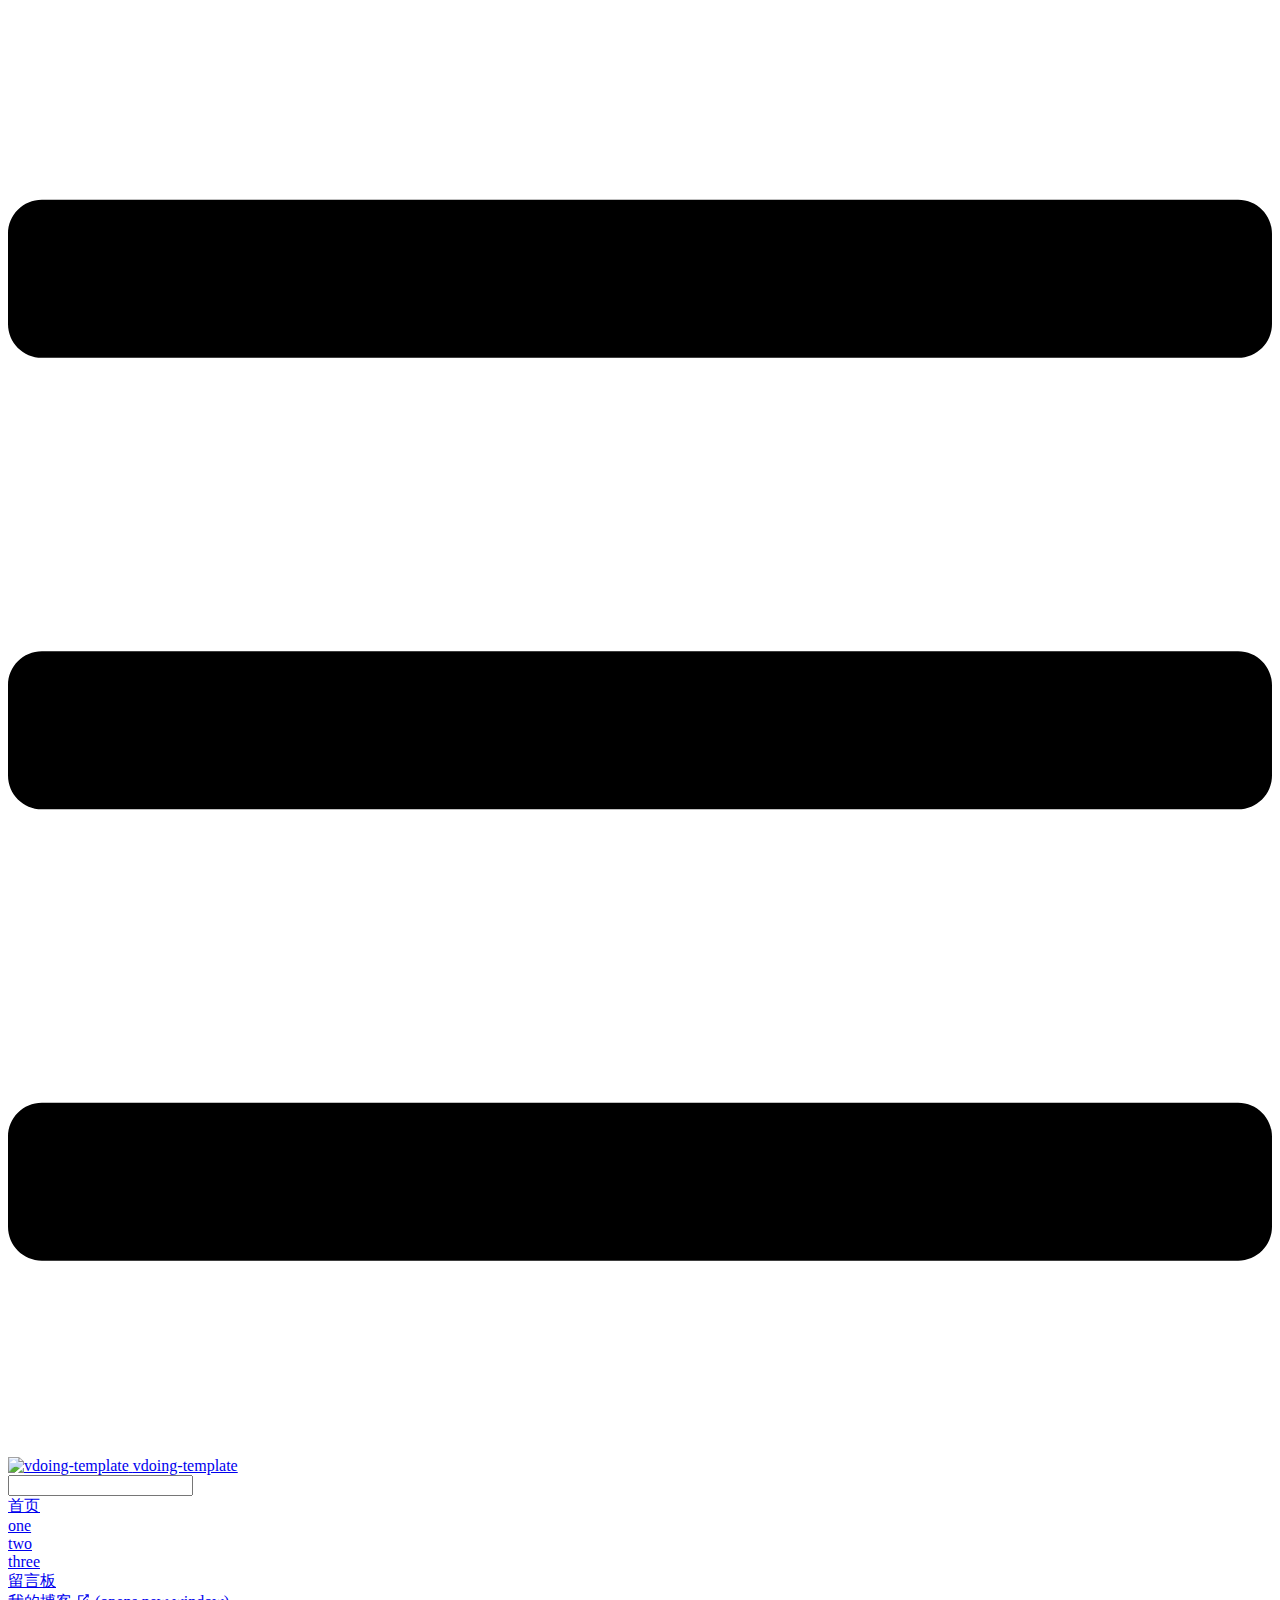
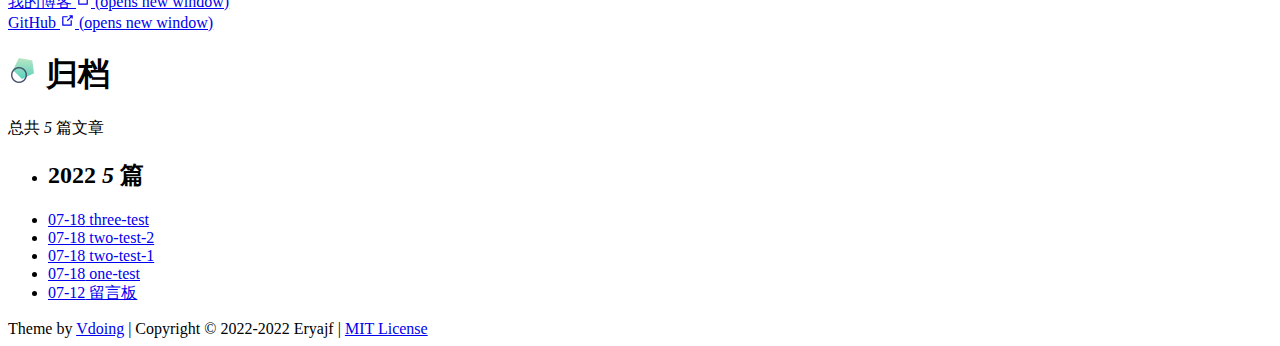
==== archives/index.html @ fcc569e6 "Deploying to gh-pages from @ lililemon/blog-j@b3ffc055f8fd3351f0467ff4db7e5379b478366f 🚀" ====
<!DOCTYPE html>
<html lang="en-US">
  <head>
    <meta charset="utf-8">
    <meta name="viewport" content="width=device-width,initial-scale=1">
    <title>归档 | vdoing-template</title>
    <meta name="generator" content="VuePress 1.8.0">
    <link rel="icon" href="https://cdn.staticaly.com/gh/eryajf/tu/main/img/image_20220720_132133.ico">
    <script language="javascript" type="text/javascript" src="/vdoing-template/js/pgmanor-self.js"></script>
    <meta name="description" content="vdoing博客主题模板">
    <meta name="keywords" content="二丫讲梵,golang,vue,go-web,go-admin,go-ldap-admin">
    <meta name="theme-color" content="#11a8cd">
    <meta name="referrer" content="no-referrer-when-downgrade">
    
    <link rel="preload" href="/vdoing-template/assets/css/0.styles.ed54676d.css" as="style"><link rel="preload" href="/vdoing-template/assets/js/app.8e767828.js" as="script"><link rel="preload" href="/vdoing-template/assets/js/4.b1e023f2.js" as="script"><link rel="prefetch" href="/vdoing-template/assets/js/10.823c3fa0.js"><link rel="prefetch" href="/vdoing-template/assets/js/11.eeeffc94.js"><link rel="prefetch" href="/vdoing-template/assets/js/12.07a7bd47.js"><link rel="prefetch" href="/vdoing-template/assets/js/13.e1de8f60.js"><link rel="prefetch" href="/vdoing-template/assets/js/14.58347ef5.js"><link rel="prefetch" href="/vdoing-template/assets/js/15.9c6e68a2.js"><link rel="prefetch" href="/vdoing-template/assets/js/16.5bb6e53d.js"><link rel="prefetch" href="/vdoing-template/assets/js/17.0d979c10.js"><link rel="prefetch" href="/vdoing-template/assets/js/18.87ed9d39.js"><link rel="prefetch" href="/vdoing-template/assets/js/5.0a31b75d.js"><link rel="prefetch" href="/vdoing-template/assets/js/6.fa748e72.js"><link rel="prefetch" href="/vdoing-template/assets/js/7.26cae82d.js"><link rel="prefetch" href="/vdoing-template/assets/js/8.30d087c2.js"><link rel="prefetch" href="/vdoing-template/assets/js/9.a3b978a1.js"><link rel="prefetch" href="/vdoing-template/assets/js/vendors~flowchart.af32333f.js"><link rel="prefetch" href="/vdoing-template/assets/js/vendors~mermaid.6b832be4.js">
    <link rel="stylesheet" href="/vdoing-template/assets/css/0.styles.ed54676d.css">
  </head>
  <body class="theme-mode-light">
    <div id="app" data-server-rendered="true"><div class="theme-container sidebar-open no-sidebar"><header class="navbar blur"><div title="目录" class="sidebar-button"><svg xmlns="http://www.w3.org/2000/svg" aria-hidden="true" role="img" viewBox="0 0 448 512" class="icon"><path fill="currentColor" d="M436 124H12c-6.627 0-12-5.373-12-12V80c0-6.627 5.373-12 12-12h424c6.627 0 12 5.373 12 12v32c0 6.627-5.373 12-12 12zm0 160H12c-6.627 0-12-5.373-12-12v-32c0-6.627 5.373-12 12-12h424c6.627 0 12 5.373 12 12v32c0 6.627-5.373 12-12 12zm0 160H12c-6.627 0-12-5.373-12-12v-32c0-6.627 5.373-12 12-12h424c6.627 0 12 5.373 12 12v32c0 6.627-5.373 12-12 12z"></path></svg></div> <a href="/vdoing-template/" class="home-link router-link-active"><img src="https://cdn.staticaly.com/gh/eryajf/tu/main/img/image_20220720_132208.png" alt="vdoing-template" class="logo"> <span class="site-name can-hide">vdoing-template</span></a> <div class="links"><div class="search-box"><input aria-label="Search" autocomplete="off" spellcheck="false" value=""> <!----></div> <nav class="nav-links can-hide"><div class="nav-item"><a href="/vdoing-template/" class="nav-link">首页</a></div><div class="nav-item"><a href="/vdoing-template/one/" class="nav-link">one</a></div><div class="nav-item"><a href="/vdoing-template/two/" class="nav-link">two</a></div><div class="nav-item"><a href="/vdoing-template/three/" class="nav-link">three</a></div><div class="nav-item"><a href="/vdoing-template/message-board/" class="nav-link">留言板</a></div><div class="nav-item"><a href="https://wiki.eryajf.net" target="_blank" rel="noopener noreferrer" class="nav-link external">
  我的博客
  <span><svg xmlns="http://www.w3.org/2000/svg" aria-hidden="true" focusable="false" x="0px" y="0px" viewBox="0 0 100 100" width="15" height="15" class="icon outbound"><path fill="currentColor" d="M18.8,85.1h56l0,0c2.2,0,4-1.8,4-4v-32h-8v28h-48v-48h28v-8h-32l0,0c-2.2,0-4,1.8-4,4v56C14.8,83.3,16.6,85.1,18.8,85.1z"></path> <polygon fill="currentColor" points="45.7,48.7 51.3,54.3 77.2,28.5 77.2,37.2 85.2,37.2 85.2,14.9 62.8,14.9 62.8,22.9 71.5,22.9"></polygon></svg> <span class="sr-only">(opens new window)</span></span></a></div> <a href="https://github.com/eryajf/vdoing-template" target="_blank" rel="noopener noreferrer" class="repo-link">
    GitHub
    <span><svg xmlns="http://www.w3.org/2000/svg" aria-hidden="true" focusable="false" x="0px" y="0px" viewBox="0 0 100 100" width="15" height="15" class="icon outbound"><path fill="currentColor" d="M18.8,85.1h56l0,0c2.2,0,4-1.8,4-4v-32h-8v28h-48v-48h28v-8h-32l0,0c-2.2,0-4,1.8-4,4v56C14.8,83.3,16.6,85.1,18.8,85.1z"></path> <polygon fill="currentColor" points="45.7,48.7 51.3,54.3 77.2,28.5 77.2,37.2 85.2,37.2 85.2,14.9 62.8,14.9 62.8,22.9 71.5,22.9"></polygon></svg> <span class="sr-only">(opens new window)</span></span></a></nav></div></header> <div class="sidebar-mask"></div> <div class="sidebar-hover-trigger"></div> <aside class="sidebar" style="display:none;"><!----> <nav class="nav-links"><div class="nav-item"><a href="/vdoing-template/" class="nav-link">首页</a></div><div class="nav-item"><a href="/vdoing-template/one/" class="nav-link">one</a></div><div class="nav-item"><a href="/vdoing-template/two/" class="nav-link">two</a></div><div class="nav-item"><a href="/vdoing-template/three/" class="nav-link">three</a></div><div class="nav-item"><a href="/vdoing-template/message-board/" class="nav-link">留言板</a></div><div class="nav-item"><a href="https://wiki.eryajf.net" target="_blank" rel="noopener noreferrer" class="nav-link external">
  我的博客
  <span><svg xmlns="http://www.w3.org/2000/svg" aria-hidden="true" focusable="false" x="0px" y="0px" viewBox="0 0 100 100" width="15" height="15" class="icon outbound"><path fill="currentColor" d="M18.8,85.1h56l0,0c2.2,0,4-1.8,4-4v-32h-8v28h-48v-48h28v-8h-32l0,0c-2.2,0-4,1.8-4,4v56C14.8,83.3,16.6,85.1,18.8,85.1z"></path> <polygon fill="currentColor" points="45.7,48.7 51.3,54.3 77.2,28.5 77.2,37.2 85.2,37.2 85.2,14.9 62.8,14.9 62.8,22.9 71.5,22.9"></polygon></svg> <span class="sr-only">(opens new window)</span></span></a></div> <a href="https://github.com/eryajf/vdoing-template" target="_blank" rel="noopener noreferrer" class="repo-link">
    GitHub
    <span><svg xmlns="http://www.w3.org/2000/svg" aria-hidden="true" focusable="false" x="0px" y="0px" viewBox="0 0 100 100" width="15" height="15" class="icon outbound"><path fill="currentColor" d="M18.8,85.1h56l0,0c2.2,0,4-1.8,4-4v-32h-8v28h-48v-48h28v-8h-32l0,0c-2.2,0-4,1.8-4,4v56C14.8,83.3,16.6,85.1,18.8,85.1z"></path> <polygon fill="currentColor" points="45.7,48.7 51.3,54.3 77.2,28.5 77.2,37.2 85.2,37.2 85.2,14.9 62.8,14.9 62.8,22.9 71.5,22.9"></polygon></svg> <span class="sr-only">(opens new window)</span></span></a></nav>  <!----> </aside> <div class="custom-page archives-page"><div class="theme-vdoing-wrapper"><h1><img src="[data-uri]">
      归档
    </h1> <div class="count">
      总共 <i>5</i> 篇文章
    </div> <ul><li class="year"><h2>
            2022
            <span><i>5</i> 篇
            </span></h2></li> <li><a href="/vdoing-template/pages/cc7034/"><span class="date">07-18</span>
            three-test
            <!----></a></li><!----> <li><a href="/vdoing-template/pages/f07695/"><span class="date">07-18</span>
            two-test-2
            <!----></a></li><!----> <li><a href="/vdoing-template/pages/f07694/"><span class="date">07-18</span>
            two-test-1
            <!----></a></li><!----> <li><a href="/vdoing-template/pages/24768e/"><span class="date">07-18</span>
            one-test
            <!----></a></li><!----> <li><a href="/vdoing-template/message-board/"><span class="date">07-12</span>
            留言板
            <!----></a></li></ul></div></div> <div class="footer"><div class="icons"><a href="https://github.com/eryajf" title="GitHub" target="_blank" class="iconfont icon-github"></a><a href="mailto:eryajf@163.com" title="发邮件" target="_blank" class="iconfont icon-youjian"></a><a href="https://gitee.com/eryajf" title="Gitee" target="_blank" class="iconfont icon-gitee"></a></div> 
  Theme by
  <a href="https://github.com/xugaoyi/vuepress-theme-vdoing" target="_blank" title="本站主题">Vdoing</a> 
    | Copyright © 2022-2022
    <span>Eryajf | <a href="https://github.com/eryajf/vdoing-template/blob/main/LICENSE" target="_blank">MIT License</a></span></div> <div class="buttons"><div title="返回顶部" class="button blur go-to-top iconfont icon-fanhuidingbu" style="display:none;"></div> <div title="去评论" class="button blur go-to-comment iconfont icon-pinglun" style="display:none;"></div> <div title="主题模式" class="button blur theme-mode-but iconfont icon-zhuti"><ul class="select-box" style="display:none;"><li class="iconfont icon-zidong">
          跟随系统
        </li><li class="iconfont icon-rijianmoshi">
          浅色模式
        </li><li class="iconfont icon-yejianmoshi">
          深色模式
        </li><li class="iconfont icon-yuedu">
          阅读模式
        </li></ul></div></div> <!----> <!----> <!----></div><div class="global-ui"><!----></div></div>
    <script src="/vdoing-template/assets/js/app.8e767828.js" defer></script><script src="/vdoing-template/assets/js/4.b1e023f2.js" defer></script>
  </body>
</html>
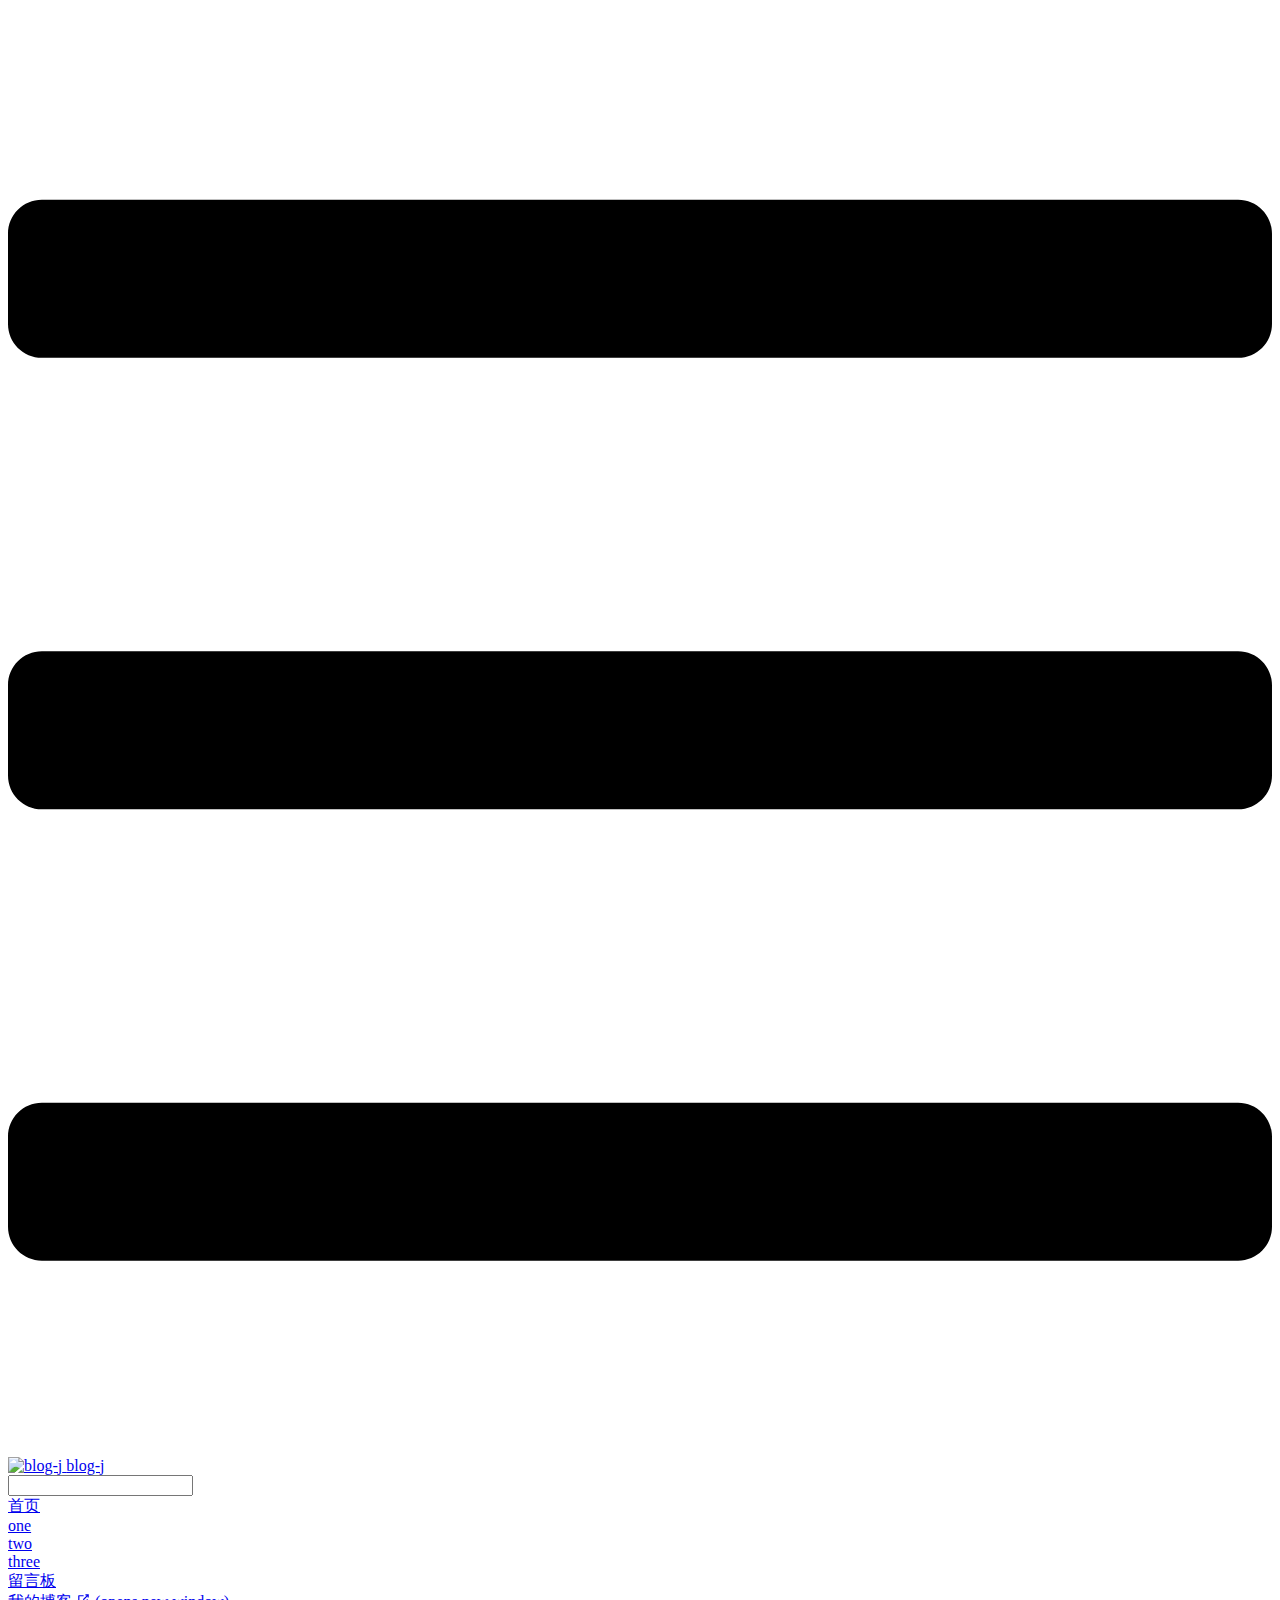
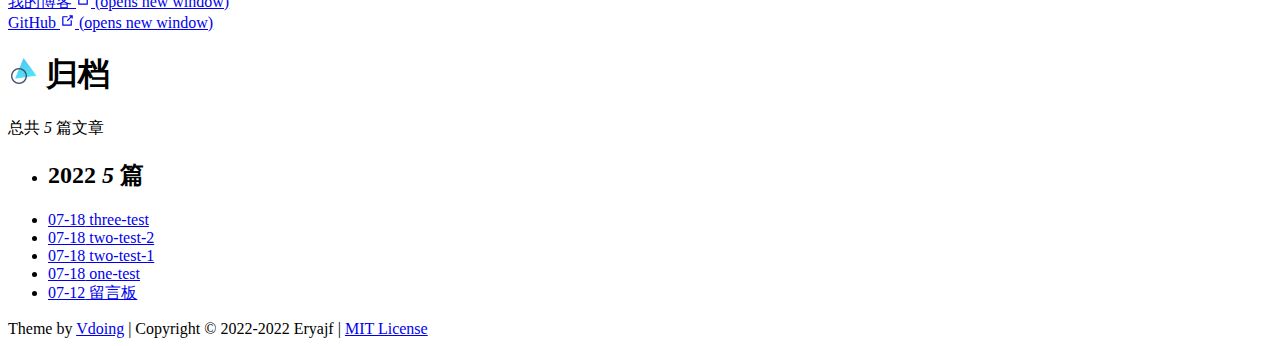
==== commit 1a716fc6: "Deploying to gh-pages from @ lililemon/blog-j@746292300c2b83bee54810790fcd0e825eca94b5 🚀" ====
--- a/archives/index.html
+++ b/archives/index.html
@@ -3,49 +3,49 @@
   <head>
     <meta charset="utf-8">
     <meta name="viewport" content="width=device-width,initial-scale=1">
-    <title>归档 | vdoing-template</title>
+    <title>归档 | blog-j</title>
     <meta name="generator" content="VuePress 1.8.0">
     <link rel="icon" href="https://cdn.staticaly.com/gh/eryajf/tu/main/img/image_20220720_132133.ico">
-    <script language="javascript" type="text/javascript" src="/vdoing-template/js/pgmanor-self.js"></script>
+    <script language="javascript" type="text/javascript" src="/blog-j/js/pgmanor-self.js"></script>
     <meta name="description" content="vdoing博客主题模板">
     <meta name="keywords" content="二丫讲梵,golang,vue,go-web,go-admin,go-ldap-admin">
     <meta name="theme-color" content="#11a8cd">
     <meta name="referrer" content="no-referrer-when-downgrade">
     
-    <link rel="preload" href="/vdoing-template/assets/css/0.styles.ed54676d.css" as="style"><link rel="preload" href="/vdoing-template/assets/js/app.8e767828.js" as="script"><link rel="preload" href="/vdoing-template/assets/js/4.b1e023f2.js" as="script"><link rel="prefetch" href="/vdoing-template/assets/js/10.823c3fa0.js"><link rel="prefetch" href="/vdoing-template/assets/js/11.eeeffc94.js"><link rel="prefetch" href="/vdoing-template/assets/js/12.07a7bd47.js"><link rel="prefetch" href="/vdoing-template/assets/js/13.e1de8f60.js"><link rel="prefetch" href="/vdoing-template/assets/js/14.58347ef5.js"><link rel="prefetch" href="/vdoing-template/assets/js/15.9c6e68a2.js"><link rel="prefetch" href="/vdoing-template/assets/js/16.5bb6e53d.js"><link rel="prefetch" href="/vdoing-template/assets/js/17.0d979c10.js"><link rel="prefetch" href="/vdoing-template/assets/js/18.87ed9d39.js"><link rel="prefetch" href="/vdoing-template/assets/js/5.0a31b75d.js"><link rel="prefetch" href="/vdoing-template/assets/js/6.fa748e72.js"><link rel="prefetch" href="/vdoing-template/assets/js/7.26cae82d.js"><link rel="prefetch" href="/vdoing-template/assets/js/8.30d087c2.js"><link rel="prefetch" href="/vdoing-template/assets/js/9.a3b978a1.js"><link rel="prefetch" href="/vdoing-template/assets/js/vendors~flowchart.af32333f.js"><link rel="prefetch" href="/vdoing-template/assets/js/vendors~mermaid.6b832be4.js">
-    <link rel="stylesheet" href="/vdoing-template/assets/css/0.styles.ed54676d.css">
+    <link rel="preload" href="/blog-j/assets/css/0.styles.853e1945.css" as="style"><link rel="preload" href="/blog-j/assets/js/app.145c5aee.js" as="script"><link rel="preload" href="/blog-j/assets/js/4.b1e023f2.js" as="script"><link rel="prefetch" href="/blog-j/assets/js/10.823c3fa0.js"><link rel="prefetch" href="/blog-j/assets/js/11.eeeffc94.js"><link rel="prefetch" href="/blog-j/assets/js/12.07a7bd47.js"><link rel="prefetch" href="/blog-j/assets/js/13.e1de8f60.js"><link rel="prefetch" href="/blog-j/assets/js/14.58347ef5.js"><link rel="prefetch" href="/blog-j/assets/js/15.9c6e68a2.js"><link rel="prefetch" href="/blog-j/assets/js/16.5bb6e53d.js"><link rel="prefetch" href="/blog-j/assets/js/17.0d979c10.js"><link rel="prefetch" href="/blog-j/assets/js/18.87ed9d39.js"><link rel="prefetch" href="/blog-j/assets/js/5.0a31b75d.js"><link rel="prefetch" href="/blog-j/assets/js/6.fa748e72.js"><link rel="prefetch" href="/blog-j/assets/js/7.26cae82d.js"><link rel="prefetch" href="/blog-j/assets/js/8.30d087c2.js"><link rel="prefetch" href="/blog-j/assets/js/9.a3b978a1.js"><link rel="prefetch" href="/blog-j/assets/js/vendors~flowchart.af32333f.js"><link rel="prefetch" href="/blog-j/assets/js/vendors~mermaid.6b832be4.js">
+    <link rel="stylesheet" href="/blog-j/assets/css/0.styles.853e1945.css">
   </head>
   <body class="theme-mode-light">
-    <div id="app" data-server-rendered="true"><div class="theme-container sidebar-open no-sidebar"><header class="navbar blur"><div title="目录" class="sidebar-button"><svg xmlns="http://www.w3.org/2000/svg" aria-hidden="true" role="img" viewBox="0 0 448 512" class="icon"><path fill="currentColor" d="M436 124H12c-6.627 0-12-5.373-12-12V80c0-6.627 5.373-12 12-12h424c6.627 0 12 5.373 12 12v32c0 6.627-5.373 12-12 12zm0 160H12c-6.627 0-12-5.373-12-12v-32c0-6.627 5.373-12 12-12h424c6.627 0 12 5.373 12 12v32c0 6.627-5.373 12-12 12zm0 160H12c-6.627 0-12-5.373-12-12v-32c0-6.627 5.373-12 12-12h424c6.627 0 12 5.373 12 12v32c0 6.627-5.373 12-12 12z"></path></svg></div> <a href="/vdoing-template/" class="home-link router-link-active"><img src="https://cdn.staticaly.com/gh/eryajf/tu/main/img/image_20220720_132208.png" alt="vdoing-template" class="logo"> <span class="site-name can-hide">vdoing-template</span></a> <div class="links"><div class="search-box"><input aria-label="Search" autocomplete="off" spellcheck="false" value=""> <!----></div> <nav class="nav-links can-hide"><div class="nav-item"><a href="/vdoing-template/" class="nav-link">首页</a></div><div class="nav-item"><a href="/vdoing-template/one/" class="nav-link">one</a></div><div class="nav-item"><a href="/vdoing-template/two/" class="nav-link">two</a></div><div class="nav-item"><a href="/vdoing-template/three/" class="nav-link">three</a></div><div class="nav-item"><a href="/vdoing-template/message-board/" class="nav-link">留言板</a></div><div class="nav-item"><a href="https://wiki.eryajf.net" target="_blank" rel="noopener noreferrer" class="nav-link external">
+    <div id="app" data-server-rendered="true"><div class="theme-container sidebar-open no-sidebar"><header class="navbar blur"><div title="目录" class="sidebar-button"><svg xmlns="http://www.w3.org/2000/svg" aria-hidden="true" role="img" viewBox="0 0 448 512" class="icon"><path fill="currentColor" d="M436 124H12c-6.627 0-12-5.373-12-12V80c0-6.627 5.373-12 12-12h424c6.627 0 12 5.373 12 12v32c0 6.627-5.373 12-12 12zm0 160H12c-6.627 0-12-5.373-12-12v-32c0-6.627 5.373-12 12-12h424c6.627 0 12 5.373 12 12v32c0 6.627-5.373 12-12 12zm0 160H12c-6.627 0-12-5.373-12-12v-32c0-6.627 5.373-12 12-12h424c6.627 0 12 5.373 12 12v32c0 6.627-5.373 12-12 12z"></path></svg></div> <a href="/blog-j/" class="home-link router-link-active"><img src="https://cdn.staticaly.com/gh/eryajf/tu/main/img/image_20220720_132208.png" alt="blog-j" class="logo"> <span class="site-name can-hide">blog-j</span></a> <div class="links"><div class="search-box"><input aria-label="Search" autocomplete="off" spellcheck="false" value=""> <!----></div> <nav class="nav-links can-hide"><div class="nav-item"><a href="/blog-j/" class="nav-link">首页</a></div><div class="nav-item"><a href="/blog-j/one/" class="nav-link">one</a></div><div class="nav-item"><a href="/blog-j/two/" class="nav-link">two</a></div><div class="nav-item"><a href="/blog-j/three/" class="nav-link">three</a></div><div class="nav-item"><a href="/blog-j/message-board/" class="nav-link">留言板</a></div><div class="nav-item"><a href="https://wiki.eryajf.net" target="_blank" rel="noopener noreferrer" class="nav-link external">
   我的博客
-  <span><svg xmlns="http://www.w3.org/2000/svg" aria-hidden="true" focusable="false" x="0px" y="0px" viewBox="0 0 100 100" width="15" height="15" class="icon outbound"><path fill="currentColor" d="M18.8,85.1h56l0,0c2.2,0,4-1.8,4-4v-32h-8v28h-48v-48h28v-8h-32l0,0c-2.2,0-4,1.8-4,4v56C14.8,83.3,16.6,85.1,18.8,85.1z"></path> <polygon fill="currentColor" points="45.7,48.7 51.3,54.3 77.2,28.5 77.2,37.2 85.2,37.2 85.2,14.9 62.8,14.9 62.8,22.9 71.5,22.9"></polygon></svg> <span class="sr-only">(opens new window)</span></span></a></div> <a href="https://github.com/eryajf/vdoing-template" target="_blank" rel="noopener noreferrer" class="repo-link">
+  <span><svg xmlns="http://www.w3.org/2000/svg" aria-hidden="true" focusable="false" x="0px" y="0px" viewBox="0 0 100 100" width="15" height="15" class="icon outbound"><path fill="currentColor" d="M18.8,85.1h56l0,0c2.2,0,4-1.8,4-4v-32h-8v28h-48v-48h28v-8h-32l0,0c-2.2,0-4,1.8-4,4v56C14.8,83.3,16.6,85.1,18.8,85.1z"></path> <polygon fill="currentColor" points="45.7,48.7 51.3,54.3 77.2,28.5 77.2,37.2 85.2,37.2 85.2,14.9 62.8,14.9 62.8,22.9 71.5,22.9"></polygon></svg> <span class="sr-only">(opens new window)</span></span></a></div> <a href="https://github.com/eryajf/blog-j" target="_blank" rel="noopener noreferrer" class="repo-link">
     GitHub
-    <span><svg xmlns="http://www.w3.org/2000/svg" aria-hidden="true" focusable="false" x="0px" y="0px" viewBox="0 0 100 100" width="15" height="15" class="icon outbound"><path fill="currentColor" d="M18.8,85.1h56l0,0c2.2,0,4-1.8,4-4v-32h-8v28h-48v-48h28v-8h-32l0,0c-2.2,0-4,1.8-4,4v56C14.8,83.3,16.6,85.1,18.8,85.1z"></path> <polygon fill="currentColor" points="45.7,48.7 51.3,54.3 77.2,28.5 77.2,37.2 85.2,37.2 85.2,14.9 62.8,14.9 62.8,22.9 71.5,22.9"></polygon></svg> <span class="sr-only">(opens new window)</span></span></a></nav></div></header> <div class="sidebar-mask"></div> <div class="sidebar-hover-trigger"></div> <aside class="sidebar" style="display:none;"><!----> <nav class="nav-links"><div class="nav-item"><a href="/vdoing-template/" class="nav-link">首页</a></div><div class="nav-item"><a href="/vdoing-template/one/" class="nav-link">one</a></div><div class="nav-item"><a href="/vdoing-template/two/" class="nav-link">two</a></div><div class="nav-item"><a href="/vdoing-template/three/" class="nav-link">three</a></div><div class="nav-item"><a href="/vdoing-template/message-board/" class="nav-link">留言板</a></div><div class="nav-item"><a href="https://wiki.eryajf.net" target="_blank" rel="noopener noreferrer" class="nav-link external">
+    <span><svg xmlns="http://www.w3.org/2000/svg" aria-hidden="true" focusable="false" x="0px" y="0px" viewBox="0 0 100 100" width="15" height="15" class="icon outbound"><path fill="currentColor" d="M18.8,85.1h56l0,0c2.2,0,4-1.8,4-4v-32h-8v28h-48v-48h28v-8h-32l0,0c-2.2,0-4,1.8-4,4v56C14.8,83.3,16.6,85.1,18.8,85.1z"></path> <polygon fill="currentColor" points="45.7,48.7 51.3,54.3 77.2,28.5 77.2,37.2 85.2,37.2 85.2,14.9 62.8,14.9 62.8,22.9 71.5,22.9"></polygon></svg> <span class="sr-only">(opens new window)</span></span></a></nav></div></header> <div class="sidebar-mask"></div> <div class="sidebar-hover-trigger"></div> <aside class="sidebar" style="display:none;"><!----> <nav class="nav-links"><div class="nav-item"><a href="/blog-j/" class="nav-link">首页</a></div><div class="nav-item"><a href="/blog-j/one/" class="nav-link">one</a></div><div class="nav-item"><a href="/blog-j/two/" class="nav-link">two</a></div><div class="nav-item"><a href="/blog-j/three/" class="nav-link">three</a></div><div class="nav-item"><a href="/blog-j/message-board/" class="nav-link">留言板</a></div><div class="nav-item"><a href="https://wiki.eryajf.net" target="_blank" rel="noopener noreferrer" class="nav-link external">
   我的博客
-  <span><svg xmlns="http://www.w3.org/2000/svg" aria-hidden="true" focusable="false" x="0px" y="0px" viewBox="0 0 100 100" width="15" height="15" class="icon outbound"><path fill="currentColor" d="M18.8,85.1h56l0,0c2.2,0,4-1.8,4-4v-32h-8v28h-48v-48h28v-8h-32l0,0c-2.2,0-4,1.8-4,4v56C14.8,83.3,16.6,85.1,18.8,85.1z"></path> <polygon fill="currentColor" points="45.7,48.7 51.3,54.3 77.2,28.5 77.2,37.2 85.2,37.2 85.2,14.9 62.8,14.9 62.8,22.9 71.5,22.9"></polygon></svg> <span class="sr-only">(opens new window)</span></span></a></div> <a href="https://github.com/eryajf/vdoing-template" target="_blank" rel="noopener noreferrer" class="repo-link">
+  <span><svg xmlns="http://www.w3.org/2000/svg" aria-hidden="true" focusable="false" x="0px" y="0px" viewBox="0 0 100 100" width="15" height="15" class="icon outbound"><path fill="currentColor" d="M18.8,85.1h56l0,0c2.2,0,4-1.8,4-4v-32h-8v28h-48v-48h28v-8h-32l0,0c-2.2,0-4,1.8-4,4v56C14.8,83.3,16.6,85.1,18.8,85.1z"></path> <polygon fill="currentColor" points="45.7,48.7 51.3,54.3 77.2,28.5 77.2,37.2 85.2,37.2 85.2,14.9 62.8,14.9 62.8,22.9 71.5,22.9"></polygon></svg> <span class="sr-only">(opens new window)</span></span></a></div> <a href="https://github.com/eryajf/blog-j" target="_blank" rel="noopener noreferrer" class="repo-link">
     GitHub
-    <span><svg xmlns="http://www.w3.org/2000/svg" aria-hidden="true" focusable="false" x="0px" y="0px" viewBox="0 0 100 100" width="15" height="15" class="icon outbound"><path fill="currentColor" d="M18.8,85.1h56l0,0c2.2,0,4-1.8,4-4v-32h-8v28h-48v-48h28v-8h-32l0,0c-2.2,0-4,1.8-4,4v56C14.8,83.3,16.6,85.1,18.8,85.1z"></path> <polygon fill="currentColor" points="45.7,48.7 51.3,54.3 77.2,28.5 77.2,37.2 85.2,37.2 85.2,14.9 62.8,14.9 62.8,22.9 71.5,22.9"></polygon></svg> <span class="sr-only">(opens new window)</span></span></a></nav>  <!----> </aside> <div class="custom-page archives-page"><div class="theme-vdoing-wrapper"><h1><img src="[data-uri]">
+    <span><svg xmlns="http://www.w3.org/2000/svg" aria-hidden="true" focusable="false" x="0px" y="0px" viewBox="0 0 100 100" width="15" height="15" class="icon outbound"><path fill="currentColor" d="M18.8,85.1h56l0,0c2.2,0,4-1.8,4-4v-32h-8v28h-48v-48h28v-8h-32l0,0c-2.2,0-4,1.8-4,4v56C14.8,83.3,16.6,85.1,18.8,85.1z"></path> <polygon fill="currentColor" points="45.7,48.7 51.3,54.3 77.2,28.5 77.2,37.2 85.2,37.2 85.2,14.9 62.8,14.9 62.8,22.9 71.5,22.9"></polygon></svg> <span class="sr-only">(opens new window)</span></span></a></nav>  <!----> </aside> <div class="custom-page archives-page"><div class="theme-vdoing-wrapper"><h1><img src="[data-uri]">
       归档
     </h1> <div class="count">
       总共 <i>5</i> 篇文章
     </div> <ul><li class="year"><h2>
             2022
             <span><i>5</i> 篇
-            </span></h2></li> <li><a href="/vdoing-template/pages/cc7034/"><span class="date">07-18</span>
+            </span></h2></li> <li><a href="/blog-j/pages/cc7034/"><span class="date">07-18</span>
             three-test
-            <!----></a></li><!----> <li><a href="/vdoing-template/pages/f07695/"><span class="date">07-18</span>
+            <!----></a></li><!----> <li><a href="/blog-j/pages/f07695/"><span class="date">07-18</span>
             two-test-2
-            <!----></a></li><!----> <li><a href="/vdoing-template/pages/f07694/"><span class="date">07-18</span>
+            <!----></a></li><!----> <li><a href="/blog-j/pages/f07694/"><span class="date">07-18</span>
             two-test-1
-            <!----></a></li><!----> <li><a href="/vdoing-template/pages/24768e/"><span class="date">07-18</span>
+            <!----></a></li><!----> <li><a href="/blog-j/pages/24768e/"><span class="date">07-18</span>
             one-test
-            <!----></a></li><!----> <li><a href="/vdoing-template/message-board/"><span class="date">07-12</span>
+            <!----></a></li><!----> <li><a href="/blog-j/message-board/"><span class="date">07-12</span>
             留言板
             <!----></a></li></ul></div></div> <div class="footer"><div class="icons"><a href="https://github.com/eryajf" title="GitHub" target="_blank" class="iconfont icon-github"></a><a href="mailto:eryajf@163.com" title="发邮件" target="_blank" class="iconfont icon-youjian"></a><a href="https://gitee.com/eryajf" title="Gitee" target="_blank" class="iconfont icon-gitee"></a></div> 
   Theme by
   <a href="https://github.com/xugaoyi/vuepress-theme-vdoing" target="_blank" title="本站主题">Vdoing</a> 
     | Copyright © 2022-2022
-    <span>Eryajf | <a href="https://github.com/eryajf/vdoing-template/blob/main/LICENSE" target="_blank">MIT License</a></span></div> <div class="buttons"><div title="返回顶部" class="button blur go-to-top iconfont icon-fanhuidingbu" style="display:none;"></div> <div title="去评论" class="button blur go-to-comment iconfont icon-pinglun" style="display:none;"></div> <div title="主题模式" class="button blur theme-mode-but iconfont icon-zhuti"><ul class="select-box" style="display:none;"><li class="iconfont icon-zidong">
+    <span>Eryajf | <a href="https://github.com/eryajf/blog-j/blob/main/LICENSE" target="_blank">MIT License</a></span></div> <div class="buttons"><div title="返回顶部" class="button blur go-to-top iconfont icon-fanhuidingbu" style="display:none;"></div> <div title="去评论" class="button blur go-to-comment iconfont icon-pinglun" style="display:none;"></div> <div title="主题模式" class="button blur theme-mode-but iconfont icon-zhuti"><ul class="select-box" style="display:none;"><li class="iconfont icon-zidong">
           跟随系统
         </li><li class="iconfont icon-rijianmoshi">
           浅色模式
@@ -54,6 +54,6 @@
         </li><li class="iconfont icon-yuedu">
           阅读模式
         </li></ul></div></div> <!----> <!----> <!----></div><div class="global-ui"><!----></div></div>
-    <script src="/vdoing-template/assets/js/app.8e767828.js" defer></script><script src="/vdoing-template/assets/js/4.b1e023f2.js" defer></script>
+    <script src="/blog-j/assets/js/app.145c5aee.js" defer></script><script src="/blog-j/assets/js/4.b1e023f2.js" defer></script>
   </body>
 </html>
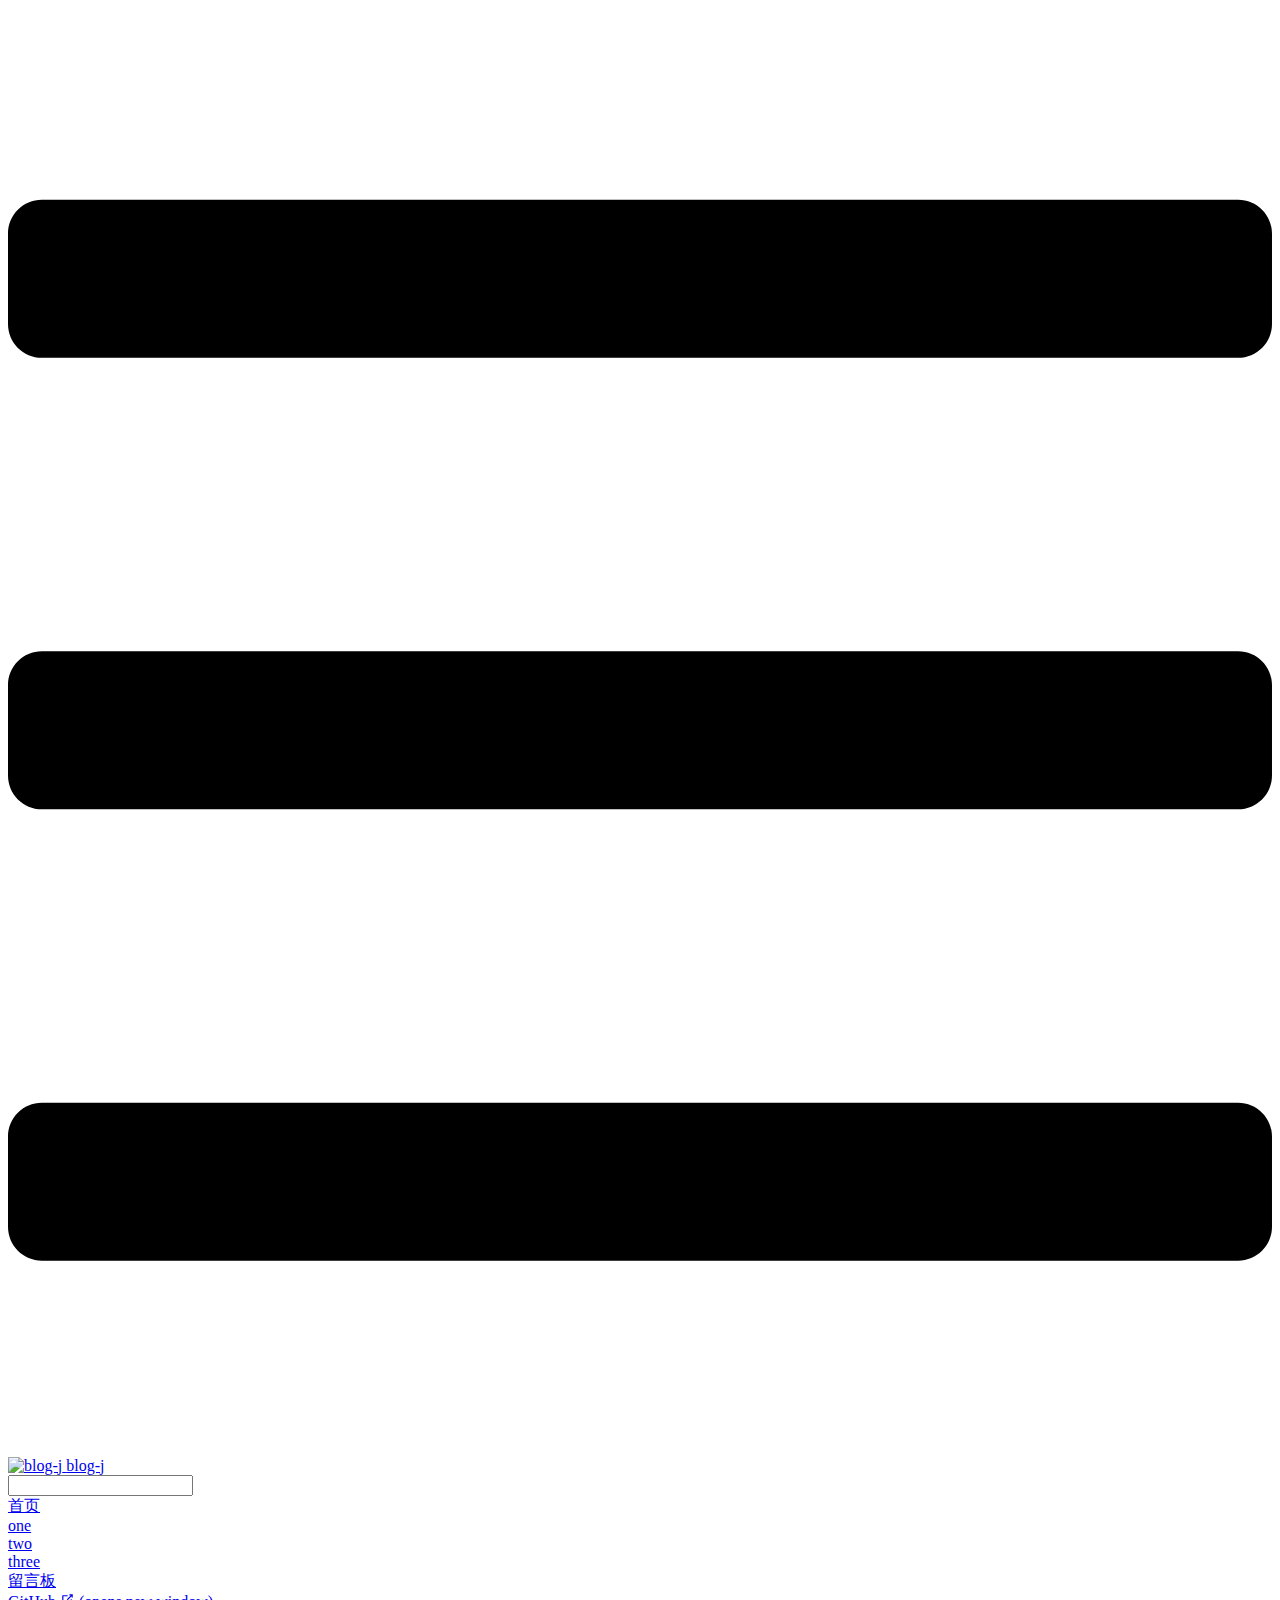
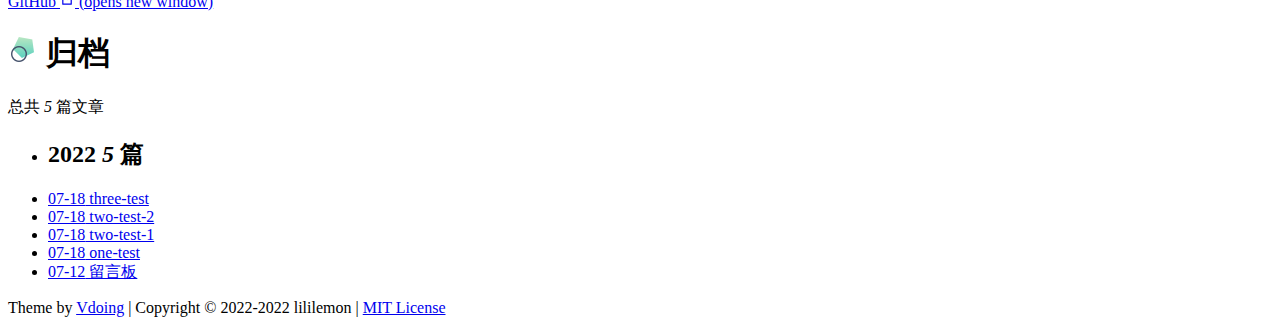
==== commit 2b2acd28: "Deploying to gh-pages from @ lililemon/blog-j@e00f21a5bb35e9879ba871e9d8b83cc94256172e 🚀" ====
--- a/archives/index.html
+++ b/archives/index.html
@@ -8,23 +8,19 @@
     <link rel="icon" href="https://cdn.staticaly.com/gh/eryajf/tu/main/img/image_20220720_132133.ico">
     <script language="javascript" type="text/javascript" src="/blog-j/js/pgmanor-self.js"></script>
     <meta name="description" content="vdoing博客主题模板">
-    <meta name="keywords" content="二丫讲梵,golang,vue,go-web,go-admin,go-ldap-admin">
+    <meta name="keywords" content="">
     <meta name="theme-color" content="#11a8cd">
     <meta name="referrer" content="no-referrer-when-downgrade">
     
-    <link rel="preload" href="/blog-j/assets/css/0.styles.853e1945.css" as="style"><link rel="preload" href="/blog-j/assets/js/app.145c5aee.js" as="script"><link rel="preload" href="/blog-j/assets/js/4.b1e023f2.js" as="script"><link rel="prefetch" href="/blog-j/assets/js/10.823c3fa0.js"><link rel="prefetch" href="/blog-j/assets/js/11.eeeffc94.js"><link rel="prefetch" href="/blog-j/assets/js/12.07a7bd47.js"><link rel="prefetch" href="/blog-j/assets/js/13.e1de8f60.js"><link rel="prefetch" href="/blog-j/assets/js/14.58347ef5.js"><link rel="prefetch" href="/blog-j/assets/js/15.9c6e68a2.js"><link rel="prefetch" href="/blog-j/assets/js/16.5bb6e53d.js"><link rel="prefetch" href="/blog-j/assets/js/17.0d979c10.js"><link rel="prefetch" href="/blog-j/assets/js/18.87ed9d39.js"><link rel="prefetch" href="/blog-j/assets/js/5.0a31b75d.js"><link rel="prefetch" href="/blog-j/assets/js/6.fa748e72.js"><link rel="prefetch" href="/blog-j/assets/js/7.26cae82d.js"><link rel="prefetch" href="/blog-j/assets/js/8.30d087c2.js"><link rel="prefetch" href="/blog-j/assets/js/9.a3b978a1.js"><link rel="prefetch" href="/blog-j/assets/js/vendors~flowchart.af32333f.js"><link rel="prefetch" href="/blog-j/assets/js/vendors~mermaid.6b832be4.js">
+    <link rel="preload" href="/blog-j/assets/css/0.styles.853e1945.css" as="style"><link rel="preload" href="/blog-j/assets/js/app.1f148b35.js" as="script"><link rel="preload" href="/blog-j/assets/js/4.b1e023f2.js" as="script"><link rel="prefetch" href="/blog-j/assets/js/10.823c3fa0.js"><link rel="prefetch" href="/blog-j/assets/js/11.eeeffc94.js"><link rel="prefetch" href="/blog-j/assets/js/12.07a7bd47.js"><link rel="prefetch" href="/blog-j/assets/js/13.e1de8f60.js"><link rel="prefetch" href="/blog-j/assets/js/14.58347ef5.js"><link rel="prefetch" href="/blog-j/assets/js/15.9c6e68a2.js"><link rel="prefetch" href="/blog-j/assets/js/16.5bb6e53d.js"><link rel="prefetch" href="/blog-j/assets/js/17.0d979c10.js"><link rel="prefetch" href="/blog-j/assets/js/18.87ed9d39.js"><link rel="prefetch" href="/blog-j/assets/js/5.0a31b75d.js"><link rel="prefetch" href="/blog-j/assets/js/6.fa748e72.js"><link rel="prefetch" href="/blog-j/assets/js/7.26cae82d.js"><link rel="prefetch" href="/blog-j/assets/js/8.30d087c2.js"><link rel="prefetch" href="/blog-j/assets/js/9.a3b978a1.js"><link rel="prefetch" href="/blog-j/assets/js/vendors~flowchart.af32333f.js"><link rel="prefetch" href="/blog-j/assets/js/vendors~mermaid.6b832be4.js">
     <link rel="stylesheet" href="/blog-j/assets/css/0.styles.853e1945.css">
   </head>
   <body class="theme-mode-light">
-    <div id="app" data-server-rendered="true"><div class="theme-container sidebar-open no-sidebar"><header class="navbar blur"><div title="目录" class="sidebar-button"><svg xmlns="http://www.w3.org/2000/svg" aria-hidden="true" role="img" viewBox="0 0 448 512" class="icon"><path fill="currentColor" d="M436 124H12c-6.627 0-12-5.373-12-12V80c0-6.627 5.373-12 12-12h424c6.627 0 12 5.373 12 12v32c0 6.627-5.373 12-12 12zm0 160H12c-6.627 0-12-5.373-12-12v-32c0-6.627 5.373-12 12-12h424c6.627 0 12 5.373 12 12v32c0 6.627-5.373 12-12 12zm0 160H12c-6.627 0-12-5.373-12-12v-32c0-6.627 5.373-12 12-12h424c6.627 0 12 5.373 12 12v32c0 6.627-5.373 12-12 12z"></path></svg></div> <a href="/blog-j/" class="home-link router-link-active"><img src="https://cdn.staticaly.com/gh/eryajf/tu/main/img/image_20220720_132208.png" alt="blog-j" class="logo"> <span class="site-name can-hide">blog-j</span></a> <div class="links"><div class="search-box"><input aria-label="Search" autocomplete="off" spellcheck="false" value=""> <!----></div> <nav class="nav-links can-hide"><div class="nav-item"><a href="/blog-j/" class="nav-link">首页</a></div><div class="nav-item"><a href="/blog-j/one/" class="nav-link">one</a></div><div class="nav-item"><a href="/blog-j/two/" class="nav-link">two</a></div><div class="nav-item"><a href="/blog-j/three/" class="nav-link">three</a></div><div class="nav-item"><a href="/blog-j/message-board/" class="nav-link">留言板</a></div><div class="nav-item"><a href="https://wiki.eryajf.net" target="_blank" rel="noopener noreferrer" class="nav-link external">
-  我的博客
-  <span><svg xmlns="http://www.w3.org/2000/svg" aria-hidden="true" focusable="false" x="0px" y="0px" viewBox="0 0 100 100" width="15" height="15" class="icon outbound"><path fill="currentColor" d="M18.8,85.1h56l0,0c2.2,0,4-1.8,4-4v-32h-8v28h-48v-48h28v-8h-32l0,0c-2.2,0-4,1.8-4,4v56C14.8,83.3,16.6,85.1,18.8,85.1z"></path> <polygon fill="currentColor" points="45.7,48.7 51.3,54.3 77.2,28.5 77.2,37.2 85.2,37.2 85.2,14.9 62.8,14.9 62.8,22.9 71.5,22.9"></polygon></svg> <span class="sr-only">(opens new window)</span></span></a></div> <a href="https://github.com/eryajf/blog-j" target="_blank" rel="noopener noreferrer" class="repo-link">
+    <div id="app" data-server-rendered="true"><div class="theme-container sidebar-open no-sidebar"><header class="navbar blur"><div title="目录" class="sidebar-button"><svg xmlns="http://www.w3.org/2000/svg" aria-hidden="true" role="img" viewBox="0 0 448 512" class="icon"><path fill="currentColor" d="M436 124H12c-6.627 0-12-5.373-12-12V80c0-6.627 5.373-12 12-12h424c6.627 0 12 5.373 12 12v32c0 6.627-5.373 12-12 12zm0 160H12c-6.627 0-12-5.373-12-12v-32c0-6.627 5.373-12 12-12h424c6.627 0 12 5.373 12 12v32c0 6.627-5.373 12-12 12zm0 160H12c-6.627 0-12-5.373-12-12v-32c0-6.627 5.373-12 12-12h424c6.627 0 12 5.373 12 12v32c0 6.627-5.373 12-12 12z"></path></svg></div> <a href="/blog-j/" class="home-link router-link-active"><img src="https://cdn.staticaly.com/gh/eryajf/tu/main/img/image_20220720_132208.png" alt="blog-j" class="logo"> <span class="site-name can-hide">blog-j</span></a> <div class="links"><div class="search-box"><input aria-label="Search" autocomplete="off" spellcheck="false" value=""> <!----></div> <nav class="nav-links can-hide"><div class="nav-item"><a href="/blog-j/" class="nav-link">首页</a></div><div class="nav-item"><a href="/blog-j/one/" class="nav-link">one</a></div><div class="nav-item"><a href="/blog-j/two/" class="nav-link">two</a></div><div class="nav-item"><a href="/blog-j/three/" class="nav-link">three</a></div><div class="nav-item"><a href="/blog-j/message-board/" class="nav-link">留言板</a></div> <a href="https://github.com/eryajf/blog-j" target="_blank" rel="noopener noreferrer" class="repo-link">
     GitHub
-    <span><svg xmlns="http://www.w3.org/2000/svg" aria-hidden="true" focusable="false" x="0px" y="0px" viewBox="0 0 100 100" width="15" height="15" class="icon outbound"><path fill="currentColor" d="M18.8,85.1h56l0,0c2.2,0,4-1.8,4-4v-32h-8v28h-48v-48h28v-8h-32l0,0c-2.2,0-4,1.8-4,4v56C14.8,83.3,16.6,85.1,18.8,85.1z"></path> <polygon fill="currentColor" points="45.7,48.7 51.3,54.3 77.2,28.5 77.2,37.2 85.2,37.2 85.2,14.9 62.8,14.9 62.8,22.9 71.5,22.9"></polygon></svg> <span class="sr-only">(opens new window)</span></span></a></nav></div></header> <div class="sidebar-mask"></div> <div class="sidebar-hover-trigger"></div> <aside class="sidebar" style="display:none;"><!----> <nav class="nav-links"><div class="nav-item"><a href="/blog-j/" class="nav-link">首页</a></div><div class="nav-item"><a href="/blog-j/one/" class="nav-link">one</a></div><div class="nav-item"><a href="/blog-j/two/" class="nav-link">two</a></div><div class="nav-item"><a href="/blog-j/three/" class="nav-link">three</a></div><div class="nav-item"><a href="/blog-j/message-board/" class="nav-link">留言板</a></div><div class="nav-item"><a href="https://wiki.eryajf.net" target="_blank" rel="noopener noreferrer" class="nav-link external">
-  我的博客
-  <span><svg xmlns="http://www.w3.org/2000/svg" aria-hidden="true" focusable="false" x="0px" y="0px" viewBox="0 0 100 100" width="15" height="15" class="icon outbound"><path fill="currentColor" d="M18.8,85.1h56l0,0c2.2,0,4-1.8,4-4v-32h-8v28h-48v-48h28v-8h-32l0,0c-2.2,0-4,1.8-4,4v56C14.8,83.3,16.6,85.1,18.8,85.1z"></path> <polygon fill="currentColor" points="45.7,48.7 51.3,54.3 77.2,28.5 77.2,37.2 85.2,37.2 85.2,14.9 62.8,14.9 62.8,22.9 71.5,22.9"></polygon></svg> <span class="sr-only">(opens new window)</span></span></a></div> <a href="https://github.com/eryajf/blog-j" target="_blank" rel="noopener noreferrer" class="repo-link">
+    <span><svg xmlns="http://www.w3.org/2000/svg" aria-hidden="true" focusable="false" x="0px" y="0px" viewBox="0 0 100 100" width="15" height="15" class="icon outbound"><path fill="currentColor" d="M18.8,85.1h56l0,0c2.2,0,4-1.8,4-4v-32h-8v28h-48v-48h28v-8h-32l0,0c-2.2,0-4,1.8-4,4v56C14.8,83.3,16.6,85.1,18.8,85.1z"></path> <polygon fill="currentColor" points="45.7,48.7 51.3,54.3 77.2,28.5 77.2,37.2 85.2,37.2 85.2,14.9 62.8,14.9 62.8,22.9 71.5,22.9"></polygon></svg> <span class="sr-only">(opens new window)</span></span></a></nav></div></header> <div class="sidebar-mask"></div> <div class="sidebar-hover-trigger"></div> <aside class="sidebar" style="display:none;"><!----> <nav class="nav-links"><div class="nav-item"><a href="/blog-j/" class="nav-link">首页</a></div><div class="nav-item"><a href="/blog-j/one/" class="nav-link">one</a></div><div class="nav-item"><a href="/blog-j/two/" class="nav-link">two</a></div><div class="nav-item"><a href="/blog-j/three/" class="nav-link">three</a></div><div class="nav-item"><a href="/blog-j/message-board/" class="nav-link">留言板</a></div> <a href="https://github.com/eryajf/blog-j" target="_blank" rel="noopener noreferrer" class="repo-link">
     GitHub
-    <span><svg xmlns="http://www.w3.org/2000/svg" aria-hidden="true" focusable="false" x="0px" y="0px" viewBox="0 0 100 100" width="15" height="15" class="icon outbound"><path fill="currentColor" d="M18.8,85.1h56l0,0c2.2,0,4-1.8,4-4v-32h-8v28h-48v-48h28v-8h-32l0,0c-2.2,0-4,1.8-4,4v56C14.8,83.3,16.6,85.1,18.8,85.1z"></path> <polygon fill="currentColor" points="45.7,48.7 51.3,54.3 77.2,28.5 77.2,37.2 85.2,37.2 85.2,14.9 62.8,14.9 62.8,22.9 71.5,22.9"></polygon></svg> <span class="sr-only">(opens new window)</span></span></a></nav>  <!----> </aside> <div class="custom-page archives-page"><div class="theme-vdoing-wrapper"><h1><img src="[data-uri]">
+    <span><svg xmlns="http://www.w3.org/2000/svg" aria-hidden="true" focusable="false" x="0px" y="0px" viewBox="0 0 100 100" width="15" height="15" class="icon outbound"><path fill="currentColor" d="M18.8,85.1h56l0,0c2.2,0,4-1.8,4-4v-32h-8v28h-48v-48h28v-8h-32l0,0c-2.2,0-4,1.8-4,4v56C14.8,83.3,16.6,85.1,18.8,85.1z"></path> <polygon fill="currentColor" points="45.7,48.7 51.3,54.3 77.2,28.5 77.2,37.2 85.2,37.2 85.2,14.9 62.8,14.9 62.8,22.9 71.5,22.9"></polygon></svg> <span class="sr-only">(opens new window)</span></span></a></nav>  <!----> </aside> <div class="custom-page archives-page"><div class="theme-vdoing-wrapper"><h1><img src="[data-uri]">
       归档
     </h1> <div class="count">
       总共 <i>5</i> 篇文章
@@ -41,11 +37,11 @@
             one-test
             <!----></a></li><!----> <li><a href="/blog-j/message-board/"><span class="date">07-12</span>
             留言板
-            <!----></a></li></ul></div></div> <div class="footer"><div class="icons"><a href="https://github.com/eryajf" title="GitHub" target="_blank" class="iconfont icon-github"></a><a href="mailto:eryajf@163.com" title="发邮件" target="_blank" class="iconfont icon-youjian"></a><a href="https://gitee.com/eryajf" title="Gitee" target="_blank" class="iconfont icon-gitee"></a></div> 
+            <!----></a></li></ul></div></div> <div class="footer"><div class="icons"><a href="https://github.com/lililemon" title="GitHub" target="_blank" class="iconfont icon-github"></a></div> 
   Theme by
   <a href="https://github.com/xugaoyi/vuepress-theme-vdoing" target="_blank" title="本站主题">Vdoing</a> 
     | Copyright © 2022-2022
-    <span>Eryajf | <a href="https://github.com/eryajf/blog-j/blob/main/LICENSE" target="_blank">MIT License</a></span></div> <div class="buttons"><div title="返回顶部" class="button blur go-to-top iconfont icon-fanhuidingbu" style="display:none;"></div> <div title="去评论" class="button blur go-to-comment iconfont icon-pinglun" style="display:none;"></div> <div title="主题模式" class="button blur theme-mode-but iconfont icon-zhuti"><ul class="select-box" style="display:none;"><li class="iconfont icon-zidong">
+    <span>lililemon | <a href="https://github.com/lililemon/blob/main/LICENSE" target="_blank">MIT License</a></span></div> <div class="buttons"><div title="返回顶部" class="button blur go-to-top iconfont icon-fanhuidingbu" style="display:none;"></div> <div title="去评论" class="button blur go-to-comment iconfont icon-pinglun" style="display:none;"></div> <div title="主题模式" class="button blur theme-mode-but iconfont icon-zhuti"><ul class="select-box" style="display:none;"><li class="iconfont icon-zidong">
           跟随系统
         </li><li class="iconfont icon-rijianmoshi">
           浅色模式
@@ -54,6 +50,6 @@
         </li><li class="iconfont icon-yuedu">
           阅读模式
         </li></ul></div></div> <!----> <!----> <!----></div><div class="global-ui"><!----></div></div>
-    <script src="/blog-j/assets/js/app.145c5aee.js" defer></script><script src="/blog-j/assets/js/4.b1e023f2.js" defer></script>
+    <script src="/blog-j/assets/js/app.1f148b35.js" defer></script><script src="/blog-j/assets/js/4.b1e023f2.js" defer></script>
   </body>
 </html>
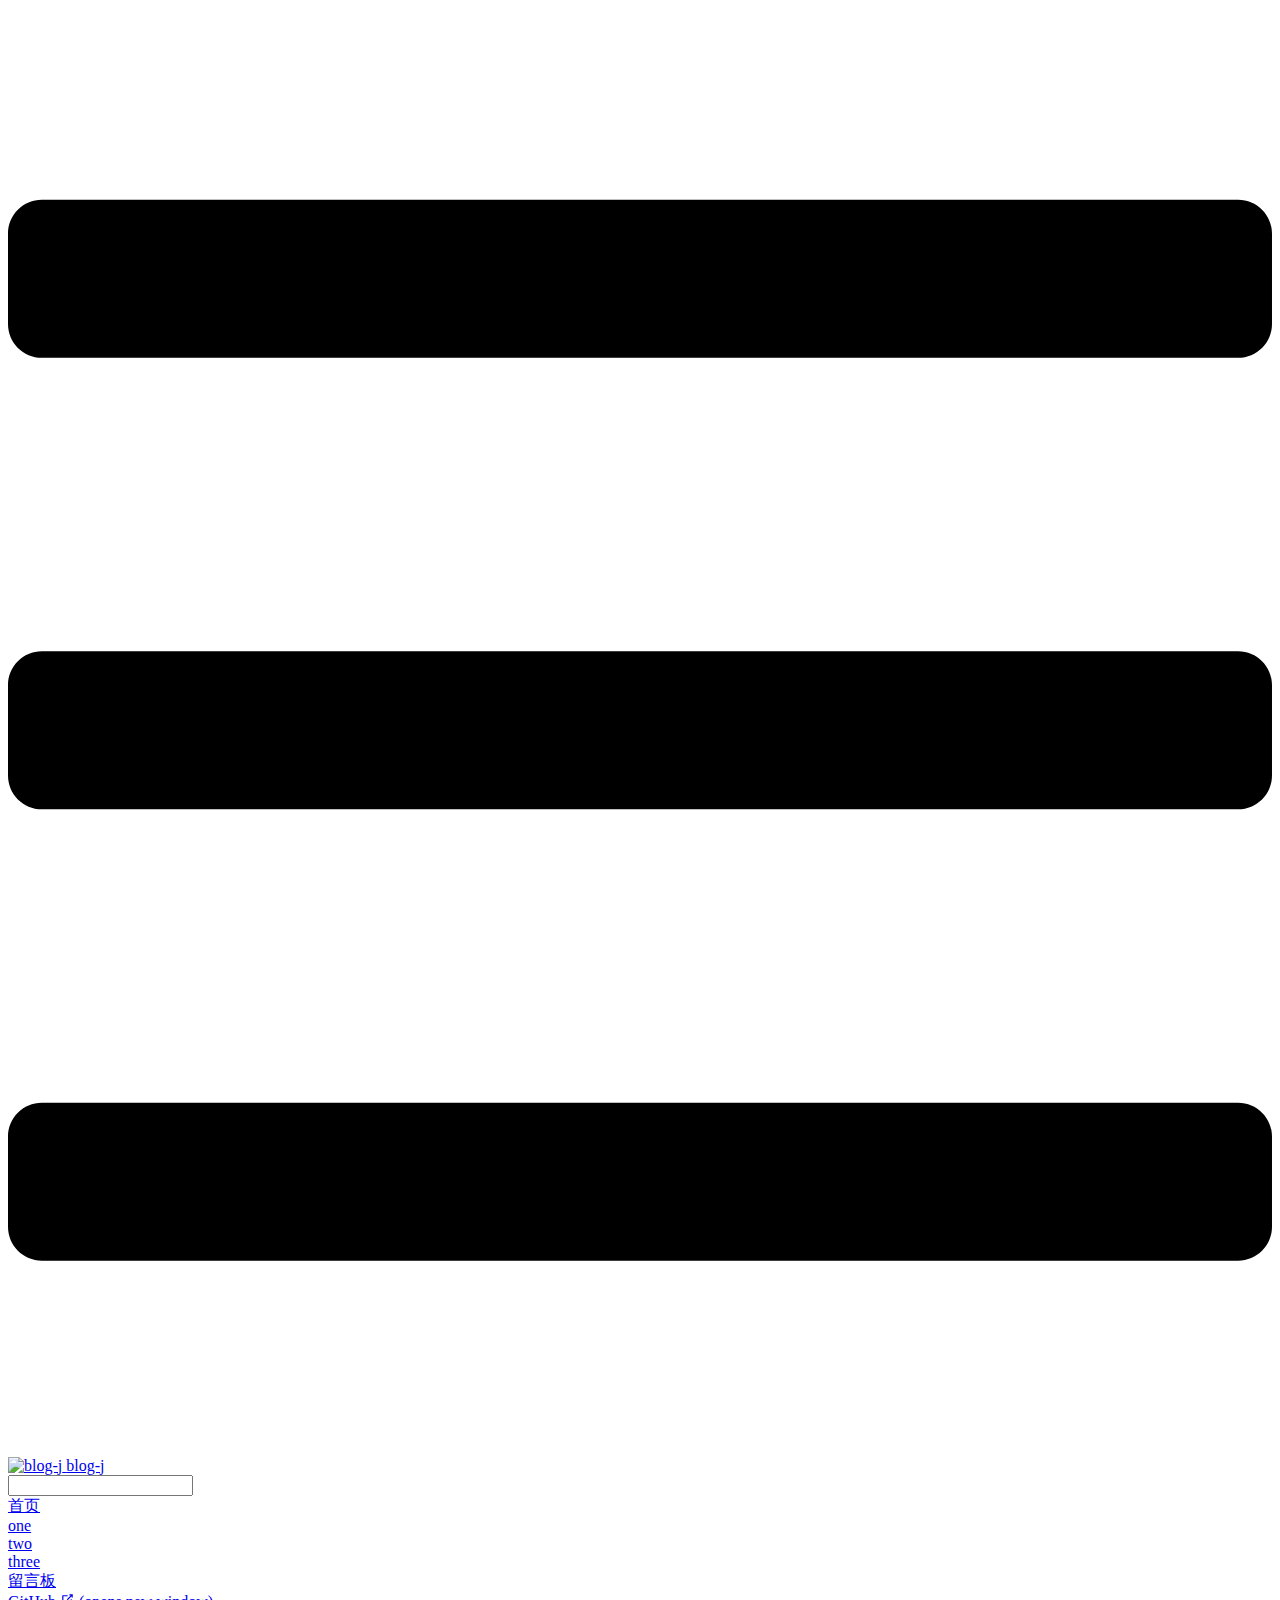
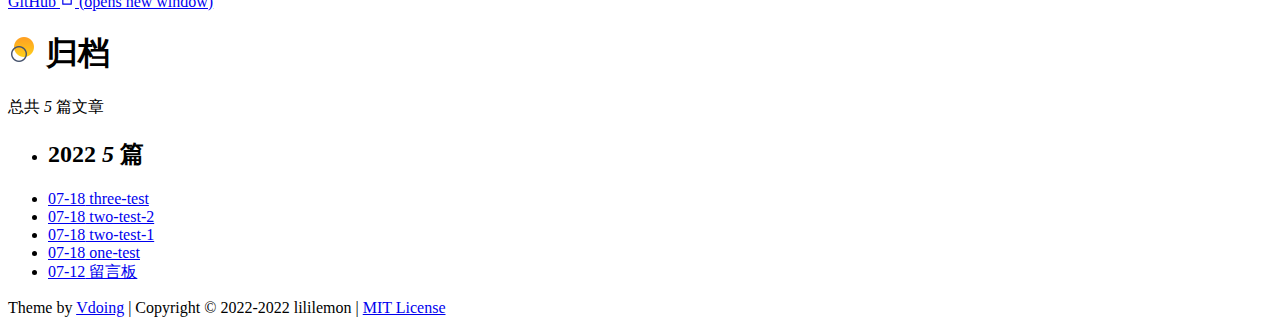
==== commit 14c9eb98: "Deploying to gh-pages from @ lililemon/blog-j@722612785a063dcd0418cf26562c78b22f3e2b5d 🚀" ====
--- a/archives/index.html
+++ b/archives/index.html
@@ -12,15 +12,15 @@
     <meta name="theme-color" content="#11a8cd">
     <meta name="referrer" content="no-referrer-when-downgrade">
     
-    <link rel="preload" href="/blog-j/assets/css/0.styles.853e1945.css" as="style"><link rel="preload" href="/blog-j/assets/js/app.1f148b35.js" as="script"><link rel="preload" href="/blog-j/assets/js/4.b1e023f2.js" as="script"><link rel="prefetch" href="/blog-j/assets/js/10.823c3fa0.js"><link rel="prefetch" href="/blog-j/assets/js/11.eeeffc94.js"><link rel="prefetch" href="/blog-j/assets/js/12.07a7bd47.js"><link rel="prefetch" href="/blog-j/assets/js/13.e1de8f60.js"><link rel="prefetch" href="/blog-j/assets/js/14.58347ef5.js"><link rel="prefetch" href="/blog-j/assets/js/15.9c6e68a2.js"><link rel="prefetch" href="/blog-j/assets/js/16.5bb6e53d.js"><link rel="prefetch" href="/blog-j/assets/js/17.0d979c10.js"><link rel="prefetch" href="/blog-j/assets/js/18.87ed9d39.js"><link rel="prefetch" href="/blog-j/assets/js/5.0a31b75d.js"><link rel="prefetch" href="/blog-j/assets/js/6.fa748e72.js"><link rel="prefetch" href="/blog-j/assets/js/7.26cae82d.js"><link rel="prefetch" href="/blog-j/assets/js/8.30d087c2.js"><link rel="prefetch" href="/blog-j/assets/js/9.a3b978a1.js"><link rel="prefetch" href="/blog-j/assets/js/vendors~flowchart.af32333f.js"><link rel="prefetch" href="/blog-j/assets/js/vendors~mermaid.6b832be4.js">
+    <link rel="preload" href="/blog-j/assets/css/0.styles.853e1945.css" as="style"><link rel="preload" href="/blog-j/assets/js/app.c1abe6de.js" as="script"><link rel="preload" href="/blog-j/assets/js/4.b1e023f2.js" as="script"><link rel="prefetch" href="/blog-j/assets/js/10.823c3fa0.js"><link rel="prefetch" href="/blog-j/assets/js/11.eeeffc94.js"><link rel="prefetch" href="/blog-j/assets/js/12.07a7bd47.js"><link rel="prefetch" href="/blog-j/assets/js/13.e1de8f60.js"><link rel="prefetch" href="/blog-j/assets/js/14.58347ef5.js"><link rel="prefetch" href="/blog-j/assets/js/15.9c6e68a2.js"><link rel="prefetch" href="/blog-j/assets/js/16.5bb6e53d.js"><link rel="prefetch" href="/blog-j/assets/js/17.0d979c10.js"><link rel="prefetch" href="/blog-j/assets/js/18.87ed9d39.js"><link rel="prefetch" href="/blog-j/assets/js/5.0a31b75d.js"><link rel="prefetch" href="/blog-j/assets/js/6.fa748e72.js"><link rel="prefetch" href="/blog-j/assets/js/7.26cae82d.js"><link rel="prefetch" href="/blog-j/assets/js/8.30d087c2.js"><link rel="prefetch" href="/blog-j/assets/js/9.a3b978a1.js"><link rel="prefetch" href="/blog-j/assets/js/vendors~flowchart.af32333f.js"><link rel="prefetch" href="/blog-j/assets/js/vendors~mermaid.6b832be4.js">
     <link rel="stylesheet" href="/blog-j/assets/css/0.styles.853e1945.css">
   </head>
   <body class="theme-mode-light">
-    <div id="app" data-server-rendered="true"><div class="theme-container sidebar-open no-sidebar"><header class="navbar blur"><div title="目录" class="sidebar-button"><svg xmlns="http://www.w3.org/2000/svg" aria-hidden="true" role="img" viewBox="0 0 448 512" class="icon"><path fill="currentColor" d="M436 124H12c-6.627 0-12-5.373-12-12V80c0-6.627 5.373-12 12-12h424c6.627 0 12 5.373 12 12v32c0 6.627-5.373 12-12 12zm0 160H12c-6.627 0-12-5.373-12-12v-32c0-6.627 5.373-12 12-12h424c6.627 0 12 5.373 12 12v32c0 6.627-5.373 12-12 12zm0 160H12c-6.627 0-12-5.373-12-12v-32c0-6.627 5.373-12 12-12h424c6.627 0 12 5.373 12 12v32c0 6.627-5.373 12-12 12z"></path></svg></div> <a href="/blog-j/" class="home-link router-link-active"><img src="https://cdn.staticaly.com/gh/eryajf/tu/main/img/image_20220720_132208.png" alt="blog-j" class="logo"> <span class="site-name can-hide">blog-j</span></a> <div class="links"><div class="search-box"><input aria-label="Search" autocomplete="off" spellcheck="false" value=""> <!----></div> <nav class="nav-links can-hide"><div class="nav-item"><a href="/blog-j/" class="nav-link">首页</a></div><div class="nav-item"><a href="/blog-j/one/" class="nav-link">one</a></div><div class="nav-item"><a href="/blog-j/two/" class="nav-link">two</a></div><div class="nav-item"><a href="/blog-j/three/" class="nav-link">three</a></div><div class="nav-item"><a href="/blog-j/message-board/" class="nav-link">留言板</a></div> <a href="https://github.com/eryajf/blog-j" target="_blank" rel="noopener noreferrer" class="repo-link">
+    <div id="app" data-server-rendered="true"><div class="theme-container sidebar-open no-sidebar"><header class="navbar blur"><div title="目录" class="sidebar-button"><svg xmlns="http://www.w3.org/2000/svg" aria-hidden="true" role="img" viewBox="0 0 448 512" class="icon"><path fill="currentColor" d="M436 124H12c-6.627 0-12-5.373-12-12V80c0-6.627 5.373-12 12-12h424c6.627 0 12 5.373 12 12v32c0 6.627-5.373 12-12 12zm0 160H12c-6.627 0-12-5.373-12-12v-32c0-6.627 5.373-12 12-12h424c6.627 0 12 5.373 12 12v32c0 6.627-5.373 12-12 12zm0 160H12c-6.627 0-12-5.373-12-12v-32c0-6.627 5.373-12 12-12h424c6.627 0 12 5.373 12 12v32c0 6.627-5.373 12-12 12z"></path></svg></div> <a href="/blog-j/" class="home-link router-link-active"><img src="https://cdn.staticaly.com/gh/eryajf/tu/main/img/image_20220720_132208.png" alt="blog-j" class="logo"> <span class="site-name can-hide">blog-j</span></a> <div class="links"><div class="search-box"><input aria-label="Search" autocomplete="off" spellcheck="false" value=""> <!----></div> <nav class="nav-links can-hide"><div class="nav-item"><a href="/blog-j/" class="nav-link">首页</a></div><div class="nav-item"><a href="/blog-j/one/" class="nav-link">one</a></div><div class="nav-item"><a href="/blog-j/two/" class="nav-link">two</a></div><div class="nav-item"><a href="/blog-j/three/" class="nav-link">three</a></div><div class="nav-item"><a href="/blog-j/message-board/" class="nav-link">留言板</a></div> <a href="https://github.com/lililemon/blog-j" target="_blank" rel="noopener noreferrer" class="repo-link">
     GitHub
-    <span><svg xmlns="http://www.w3.org/2000/svg" aria-hidden="true" focusable="false" x="0px" y="0px" viewBox="0 0 100 100" width="15" height="15" class="icon outbound"><path fill="currentColor" d="M18.8,85.1h56l0,0c2.2,0,4-1.8,4-4v-32h-8v28h-48v-48h28v-8h-32l0,0c-2.2,0-4,1.8-4,4v56C14.8,83.3,16.6,85.1,18.8,85.1z"></path> <polygon fill="currentColor" points="45.7,48.7 51.3,54.3 77.2,28.5 77.2,37.2 85.2,37.2 85.2,14.9 62.8,14.9 62.8,22.9 71.5,22.9"></polygon></svg> <span class="sr-only">(opens new window)</span></span></a></nav></div></header> <div class="sidebar-mask"></div> <div class="sidebar-hover-trigger"></div> <aside class="sidebar" style="display:none;"><!----> <nav class="nav-links"><div class="nav-item"><a href="/blog-j/" class="nav-link">首页</a></div><div class="nav-item"><a href="/blog-j/one/" class="nav-link">one</a></div><div class="nav-item"><a href="/blog-j/two/" class="nav-link">two</a></div><div class="nav-item"><a href="/blog-j/three/" class="nav-link">three</a></div><div class="nav-item"><a href="/blog-j/message-board/" class="nav-link">留言板</a></div> <a href="https://github.com/eryajf/blog-j" target="_blank" rel="noopener noreferrer" class="repo-link">
+    <span><svg xmlns="http://www.w3.org/2000/svg" aria-hidden="true" focusable="false" x="0px" y="0px" viewBox="0 0 100 100" width="15" height="15" class="icon outbound"><path fill="currentColor" d="M18.8,85.1h56l0,0c2.2,0,4-1.8,4-4v-32h-8v28h-48v-48h28v-8h-32l0,0c-2.2,0-4,1.8-4,4v56C14.8,83.3,16.6,85.1,18.8,85.1z"></path> <polygon fill="currentColor" points="45.7,48.7 51.3,54.3 77.2,28.5 77.2,37.2 85.2,37.2 85.2,14.9 62.8,14.9 62.8,22.9 71.5,22.9"></polygon></svg> <span class="sr-only">(opens new window)</span></span></a></nav></div></header> <div class="sidebar-mask"></div> <div class="sidebar-hover-trigger"></div> <aside class="sidebar" style="display:none;"><!----> <nav class="nav-links"><div class="nav-item"><a href="/blog-j/" class="nav-link">首页</a></div><div class="nav-item"><a href="/blog-j/one/" class="nav-link">one</a></div><div class="nav-item"><a href="/blog-j/two/" class="nav-link">two</a></div><div class="nav-item"><a href="/blog-j/three/" class="nav-link">three</a></div><div class="nav-item"><a href="/blog-j/message-board/" class="nav-link">留言板</a></div> <a href="https://github.com/lililemon/blog-j" target="_blank" rel="noopener noreferrer" class="repo-link">
     GitHub
-    <span><svg xmlns="http://www.w3.org/2000/svg" aria-hidden="true" focusable="false" x="0px" y="0px" viewBox="0 0 100 100" width="15" height="15" class="icon outbound"><path fill="currentColor" d="M18.8,85.1h56l0,0c2.2,0,4-1.8,4-4v-32h-8v28h-48v-48h28v-8h-32l0,0c-2.2,0-4,1.8-4,4v56C14.8,83.3,16.6,85.1,18.8,85.1z"></path> <polygon fill="currentColor" points="45.7,48.7 51.3,54.3 77.2,28.5 77.2,37.2 85.2,37.2 85.2,14.9 62.8,14.9 62.8,22.9 71.5,22.9"></polygon></svg> <span class="sr-only">(opens new window)</span></span></a></nav>  <!----> </aside> <div class="custom-page archives-page"><div class="theme-vdoing-wrapper"><h1><img src="[data-uri]">
+    <span><svg xmlns="http://www.w3.org/2000/svg" aria-hidden="true" focusable="false" x="0px" y="0px" viewBox="0 0 100 100" width="15" height="15" class="icon outbound"><path fill="currentColor" d="M18.8,85.1h56l0,0c2.2,0,4-1.8,4-4v-32h-8v28h-48v-48h28v-8h-32l0,0c-2.2,0-4,1.8-4,4v56C14.8,83.3,16.6,85.1,18.8,85.1z"></path> <polygon fill="currentColor" points="45.7,48.7 51.3,54.3 77.2,28.5 77.2,37.2 85.2,37.2 85.2,14.9 62.8,14.9 62.8,22.9 71.5,22.9"></polygon></svg> <span class="sr-only">(opens new window)</span></span></a></nav>  <!----> </aside> <div class="custom-page archives-page"><div class="theme-vdoing-wrapper"><h1><img src="[data-uri]">
       归档
     </h1> <div class="count">
       总共 <i>5</i> 篇文章
@@ -50,6 +50,6 @@
         </li><li class="iconfont icon-yuedu">
           阅读模式
         </li></ul></div></div> <!----> <!----> <!----></div><div class="global-ui"><!----></div></div>
-    <script src="/blog-j/assets/js/app.1f148b35.js" defer></script><script src="/blog-j/assets/js/4.b1e023f2.js" defer></script>
+    <script src="/blog-j/assets/js/app.c1abe6de.js" defer></script><script src="/blog-j/assets/js/4.b1e023f2.js" defer></script>
   </body>
 </html>
